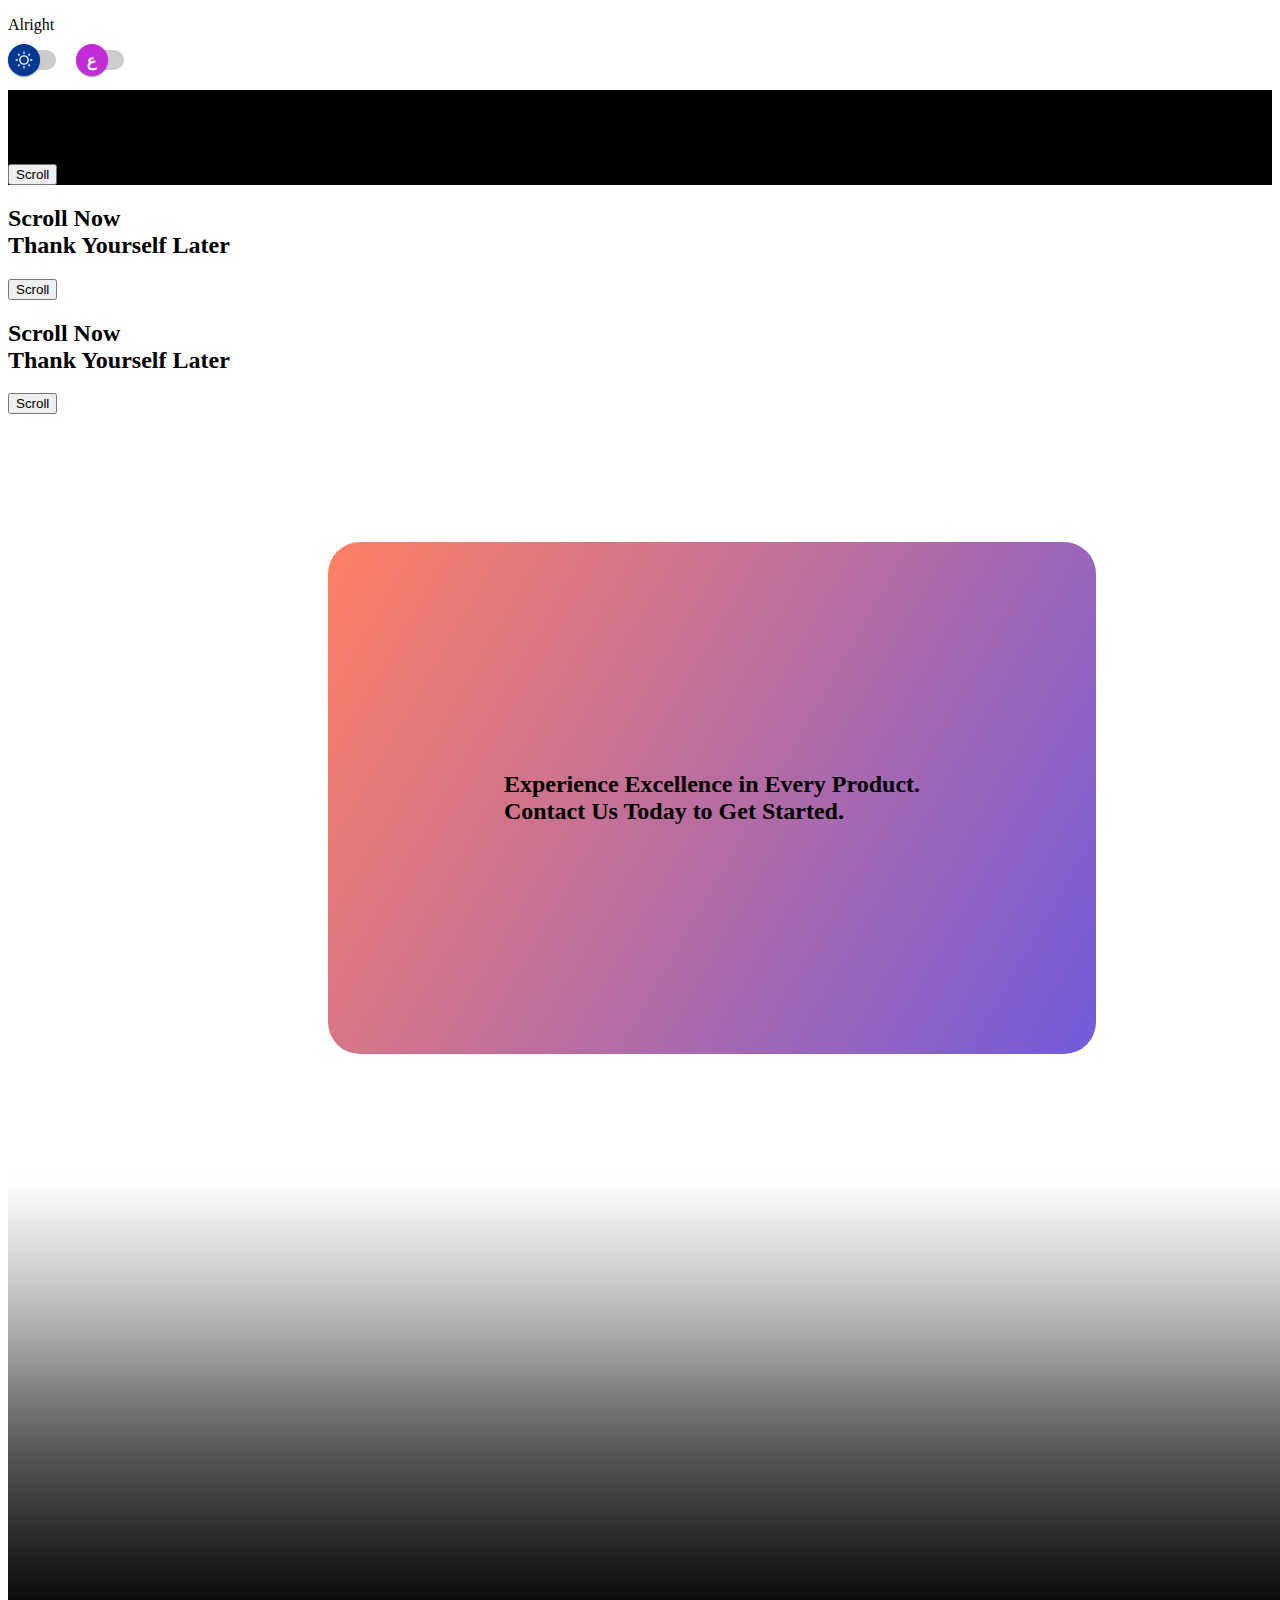
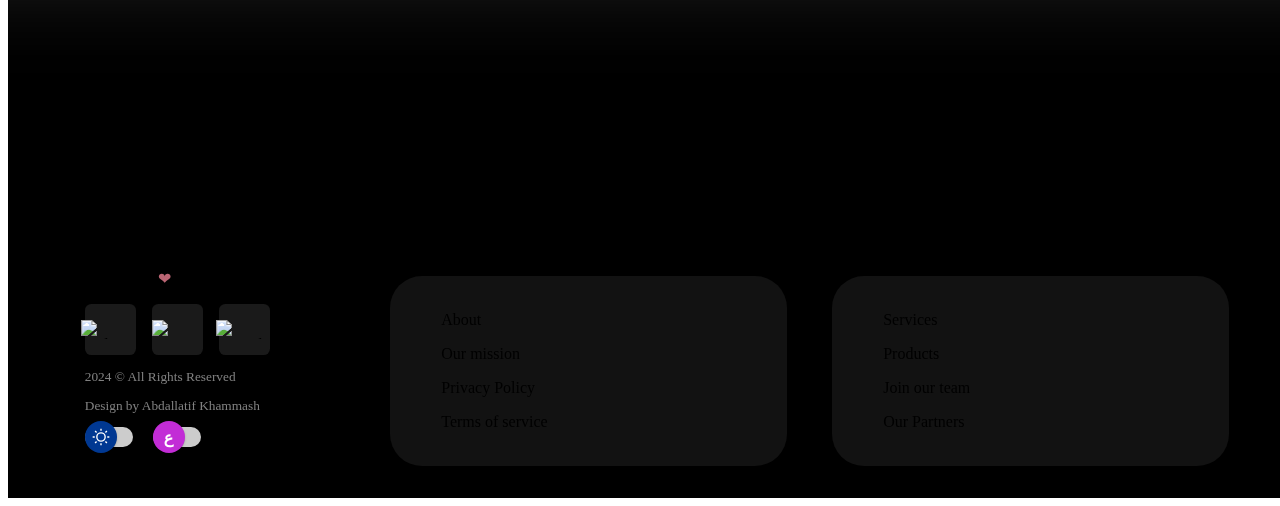
==== index-en.html @ aaf0443c "Add files via upload" ====
<!DOCTYPE html>
<html dir="ltr" lang="ar">
<head>
    <meta charset="UTF-8">
    <meta name="viewport" content="width=device-width, initial-scale=1.0">
    <title>Theme and Language Switcher</title>
    <link rel="stylesheet" href="styles.css">
    <link rel="alternate" hreflang="en" href="index-en.html">
</head>
<body>
    <p>Alright</p>
    <div class="footer-toggles">
      <!-- Dark Mode Toggle -->
      <label class="ui-switch">
          <input type="checkbox" id="themeToggle">
          <div class="slider">
              <div class="circle"></div>
          </div>
      </label>

      <!-- Language Toggle -->
      <label class="lang-switch lang-toggle">
          <input type="checkbox" id="langToggle">
          <div class="slider lang-slider">
              <div class="circle lang-circle">
                  <span class="en">ع</span>
                  <span class="ar">EN</span>
              </div>
          </div>
      </label>
  </div>
    <div class="card1">
      <h2>Scroll Now<br>Thank Yourself Later</h2>
      <button><a href="#footer">Scroll</a></button>
    </div>
    <div class="card3">
      <h2>Scroll Now<br>Thank Yourself Later</h2>
      <button><a href="#footer">Scroll</a></button>
    </div>
    <div class="card4">
      <h2>Scroll Now<br>Thank Yourself Later</h2>
      <button><a href="#footer">Scroll</a></button>
    </div>
    <div class="card">
      <h2>Experience Excellence in Every Product.<br>Contact Us Today to Get Started.</h2>   
    </div>
    
    <footer id="footer">
      <div class="col col1">
        <h3>Niroukh Group</h3>
        <p>Made with <span style="color: #BA6573;">❤</span> by AK</p>
        <div class="social">
          <a href="" target="_blank" class="link">
            <img src="https://assets.codepen.io/9051928/codepen_1.png" alt="CodePen" />
          </a>
          <a href="" target="_blank" class="link">
            <img src="https://assets.codepen.io/9051928/x.png" alt="Twitter" />
          </a>
          <a href="" target="_blank" class="link">
            <img src="https://assets.codepen.io/9051928/youtube_1.png" alt="YouTube" />
          </a>
        </div>
        <p style="color: #818181; font-size: smaller">2024 © All Rights Reserved</p>
              <p style="color: #818181; font-size: smaller">Design by Abdallatif Khammash</p>
              <div class="footer-toggles">
                <!-- Dark Mode Toggle -->
                <label class="ui-switch">
                    <input type="checkbox" id="themeToggle">
                    <div class="slider">
                        <div class="circle"></div>
                    </div>
                </label>
    
                <!-- Language Toggle -->
                <label class="lang-switch lang-toggle">
                    <input type="checkbox" id="langToggle">
                    <div class="slider lang-slider">
                        <div class="circle lang-circle">
                            <span class="en">ع</span>
                            <span class="ar">EN</span>
                        </div>
                    </div>
                </label>
            </div>
        </div>
      </div>
        <div class="last-2-col">
          <div class="col col2">
            <p>About</p>
            <p>Our mission</p>
            <p>Privacy Policy</p>
            <p>Terms of service</p>
          </div>
          <div class="col col3">
            <p>Services</p>
            <p>Products</p>
            <p>Join our team</p>
            <p>Our Partners</p>
          </div>
        </div>
      <div class="backdrop"></div>
    </footer>
    
  
    <script src="script.js"></script>
</body>
</html>
---- styles.css ----
/* Combined Default Light Theme and Base Variables */
:root {
    --bg-color: #ffffff; /* Light Background */
    --text-color: #000000; /* Light Text Color */
    --link-color: #007bff; /* Light Link Color */
    --border-color: #ddd; /* Light Border Color */
    --m: 4rem; /* Margin */
}

/* Dark Theme Styles Applied When Toggle is Checked */
body.dark-theme {
    --bg-color: #000000; /* Dark Background */
    --text-color: #ffffff; /* Dark Text Color */
    --link-color: #1a73e8; /* Dark Link Color */
    --border-color: #333; /* Dark Border Color */
}

/* Body Styles */
body {
    background-color: var(--bg-color);
    color: var(--text-color);
}

/* Links */
a {
    color: var(--link-color);
}

/* Borders */
.border {
    border-color: var(--border-color);
}

/* Dark Mode Toggle */
.ui-switch {
    --switch-bg: rgb(135, 150, 165);
    --switch-width: 48px;
    --switch-height: 20px;
    --circle-diameter: 32px;
    --circle-bg: rgb(0, 56, 146);
    --circle-inset: calc((var(--circle-diameter) - var(--switch-height)) / 2);
}

.ui-switch input {
    display: none;
}

.slider {
    -webkit-appearance: none;
    -moz-appearance: none;
    appearance: none;
    width: var(--switch-width);
    height: var(--switch-height);
    background: var(--switch-bg);
    border-radius: 999px;
    position: relative;
    cursor: pointer;
}

.slider .circle {
    top: calc(var(--circle-inset) * -1);
    left: 0;
    width: var(--circle-diameter);
    height: var(--circle-diameter);
    position: absolute;
    background: var(--circle-bg);
    border-radius: inherit;
    background-image: url("[data-uri]");
    background-repeat: no-repeat;
    background-position: center center;
    -webkit-transition: left 150ms cubic-bezier(0.4, 0, 0.2, 1) 0ms, -webkit-transform 150ms cubic-bezier(0.4, 0, 0.2, 1) 0ms;
    -o-transition: left 150ms cubic-bezier(0.4, 0, 0.2, 1) 0ms, transform 150ms cubic-bezier(0.4, 0, 0.2, 1) 0ms;
    transition: left 150ms cubic-bezier(0.4, 0, 0.2, 1) 0ms, transform 150ms cubic-bezier(0.4, 0, 0.2, 1) 0ms, -webkit-transform 150ms cubic-bezier(0.4, 0, 0.2, 1) 0ms;
    display: -webkit-box;
    display: -ms-flexbox;
    display: flex;
    -webkit-box-align: center;
    -ms-flex-align: center;
    align-items: center;
    -webkit-box-pack: center;
    -ms-flex-pack: center;
    justify-content: center;
    box-shadow: 0px 2px 1px -1px rgba(0,0,0,0.2), 0px 1px 1px 0px rgba(0,0,0,0.14), 0px 1px 3px 0px rgba(0,0,0,0.12);
}

.slider .circle::before {
    content: "";
    position: absolute;
    width: 100%;
    height: 100%;
    background: rgba(255, 255, 255, 0.75);
    border-radius: inherit;
    -webkit-transition: all 500ms;
    -o-transition: all 500ms;
    transition: all 500ms;
    opacity: 0;
}

/* Actions */
.ui-switch input:checked + .slider .circle {
    left: calc(100% - var(--circle-diameter));
    background-image: url("[data-uri]");
}

.ui-switch input:active + .slider .circle::before {
    -webkit-transition: 0s;
    -o-transition: 0s;
    transition: 0s;
    opacity: 1;
    width: 0;
    height: 0;
}

/* Language Toggle Styles */
.lang-toggle {
    --switch-bg: rgb(135, 150, 165);
    --switch-width: 48px;
    --switch-height: 20px;
    --circle-diameter: 32px;
    --circle-bg: rgb(194, 44, 214);
    --circle-inset: calc((var(--circle-diameter) - var(--switch-height)) / 2);
}

.lang-toggle input {
    display: none;
}

.lang-slider {
    appearance: none;
    width: var(--switch-width);
    height: var(--switch-height);
    background: var(--switch-bg);
    border-radius: 999px;
    position: relative;
    cursor: pointer;
}

.lang-slider .lang-circle {
    top: calc(var(--circle-inset) * -1);
    left: 0;
    width: var(--circle-diameter);
    height: var(--circle-diameter);
    position: absolute;
    background: var(--circle-bg);
    border-radius: inherit;
    display: flex;
    align-items: center;
    justify-content: center;
    font-size: 16px; /* Adjust as needed */
    color: white;
    font-weight: bold;
    transition: left 150ms cubic-bezier(0.4, 0, 0.2, 1) 0ms, transform 150ms cubic-bezier(0.4, 0, 0.2, 1) 0ms;
}

.lang-slider .lang-circle .en {
    display: block;
}

.lang-slider .lang-circle .ar {
    display: none;
}

/* Show Arabic when the toggle is checked */
.lang-toggle input:checked + .lang-slider .lang-circle .en {
    display: none;
}

.lang-toggle input:checked + .lang-slider .lang-circle .ar {
    display: block;
}

/* Move the circle to the right when checked */
.lang-toggle input:checked + .lang-slider .lang-circle {
    left: calc(100% - var(--circle-diameter));
}

/* Footer Styles */
footer {
  margin-top: 80vh;
  z-index: 500;
  width: 100%;
  height: 100vh;

  display: flex;
  flex-direction: row;
  justify-content: space-evenly;
  align-items: flex-end;
  padding: 2rem 2vw;
  position: relative;
}

footer::before {
  content: "";
  position: absolute;
  inset: 0;
  background: linear-gradient(
    rgba(0, 0, 0, 0) 5%,
    rgba(0, 0, 0, 0.3) 20%,
    rgba(0, 0, 0, 0.6) 30%,
    rgba(0, 0, 0, 0.8) 40%,
    rgba(0, 0, 0, 1) 50%,
    rgb(0, 0, 0)
  );
  z-index: -7;
}

.backdrop {
  z-index: -5;
  position: absolute;
  inset: 0;

  backdrop-filter: blur(40px);
  -webkit-backdrop-filter: blur(40px);

  mask-image: linear-gradient(
    rgba(255, 255, 255, 0),
    rgba(255, 255, 255, 5) 10%,
    rgba(255, 255, 255, 8) 20%,
    rgba(255, 255, 255, 1) 30%,
    rgb(255, 255, 255)
  );

  -webkit-mask-image: linear-gradient(
    rgba(0, 0, 0, 0),
    rgba(0, 0, 0, 0.5) 10%,
    rgba(0, 0, 0, 0.8) 20%,
    rgba(0, 0, 0, 1) 30%,
    rgb(0, 0, 0)
  );
}

.col {
  flex-direction: column;
  align-items: center;
  justify-content: center;
  padding: calc(0.3 * var(--m)) calc(0.8 * var(--m));
  width: 28%;
}

.col2,
.col3 {
  background-color: #121212;
  border-radius: calc(0.5 * var(--m));
  padding-right: 5%;
  width: 50%;
  max-width: 300px;
  align-content: center;
}

.last-2-col {
    width: 100%;
    display: flex;
    gap: 5%;
}

img {
  height: calc(0.3 * var(--m));
  object-fit: cover;
}

.social {
  display: flex;
  align-items: center;
  flex-direction: row;
  justify-content: flex-start;
  gap: 1rem;
}

a {
  text-decoration: none;
  color: inherit;
}

.link {
  width: calc(0.8 * var(--m));
  height: calc(0.8 * var(--m));
  background-color: rgba(255, 255, 255, 0.1);
  border-radius: calc(0.1 * var(--m));

  display: flex;
  justify-content: center;
  align-items: center;
}

.footer-toggles {
    display: flex;
    gap: 20px; /* Adjust the gap size as needed */
}

.footer-toggles label {
    display: flex;
    align-items: center;
}

.footer-toggles input[type="checkbox"] {
    display: none; /* Hide the default checkbox appearance */
}

.footer-toggles .slider {
    background-color: #ccc; /* Slider background color */
    border-radius: 1rem; /* Rounded corners for the slider */
    position: relative;
    cursor: pointer;
}

/* Slider Styles */
.footer-toggles .slider::before {
    content: "";
    position: absolute;
    top: 0.1rem; /* Adjust the vertical positioning of the circle inside the slider */
    left: 0.1rem; /* Adjust the horizontal positioning of the circle inside the slider */
    width: 0.8rem; /* Adjust the size of the circle */
    height: 0.8rem; /* Adjust the size of the circle */
    background-color: white; /* Circle color */
    border-radius: 50%; /* Make the circle round */
    transition: transform 0.3s; /* Smooth transition for sliding effect */
}

.footer-toggles input:checked + .slider {
    background-color: #959799; /* Color when toggled on */
}

.footer-toggles input:checked + .slider::before {
    transform: translateX(1rem); /* Move the circle to the right when toggled on */
}

/* Miscellaneous Styles */
.card1 {
    background-color: #000;
    z-index: 5;
}

.card {
  height: calc(8 * var(--m));
  width: calc(12 * var(--m));
  background: linear-gradient(120deg, #ff8064, #725bdc);
  color: black;
  border-radius: calc(0.5 * var(--m));

  display: flex;
  flex-direction: column;
  justify-content: center;
  align-items: center;
  gap: var(--m);

  position: fixed;
  margin: calc(2 * var(--m)) calc(5 * var(--m)) calc(5 * var(--m))
    calc(5 * var(--m));
}

/* Responsive Design Adjustments */
@media screen and (max-width: 1000px) {
    :root {
      --m: 3rem;
    }
}

@media screen and (max-width: 700px) {
    footer {
        align-items: center;
        flex-direction: column;
        padding: 5rem 2vw; /* Adjust padding for mobile view */
        height: auto;
    }

    .col {
        margin-top: 1.5rem;
        width: 100%;
    }

    .col p {
        width: 100%;
        margin-top: 1.5rem;
        text-align: center; /* Centers text within the paragraph */
    }

    .footer-toggles {
        display: flex;
        flex-direction: row;
        justify-content: center;
        gap: 1rem; /* Add space between toggles if needed */
    }

    .social {
        display: flex;
        flex-direction: row; /* Align icons horizontally */
        justify-content: center; /* Center items horizontally */
        gap: 0.5rem; /* Adjust space between icons */
        width: 100%; /* Full width of the container */
        flex-wrap: wrap; /* Allow icons to wrap if necessary */
        padding: 0; /* Remove padding if needed */
    }

    .link {
        width: 40px; /* Adjust size as needed */
        height: 40px; /* Adjust size as needed */
        margin: 0; /* Reset margin */
    }
}
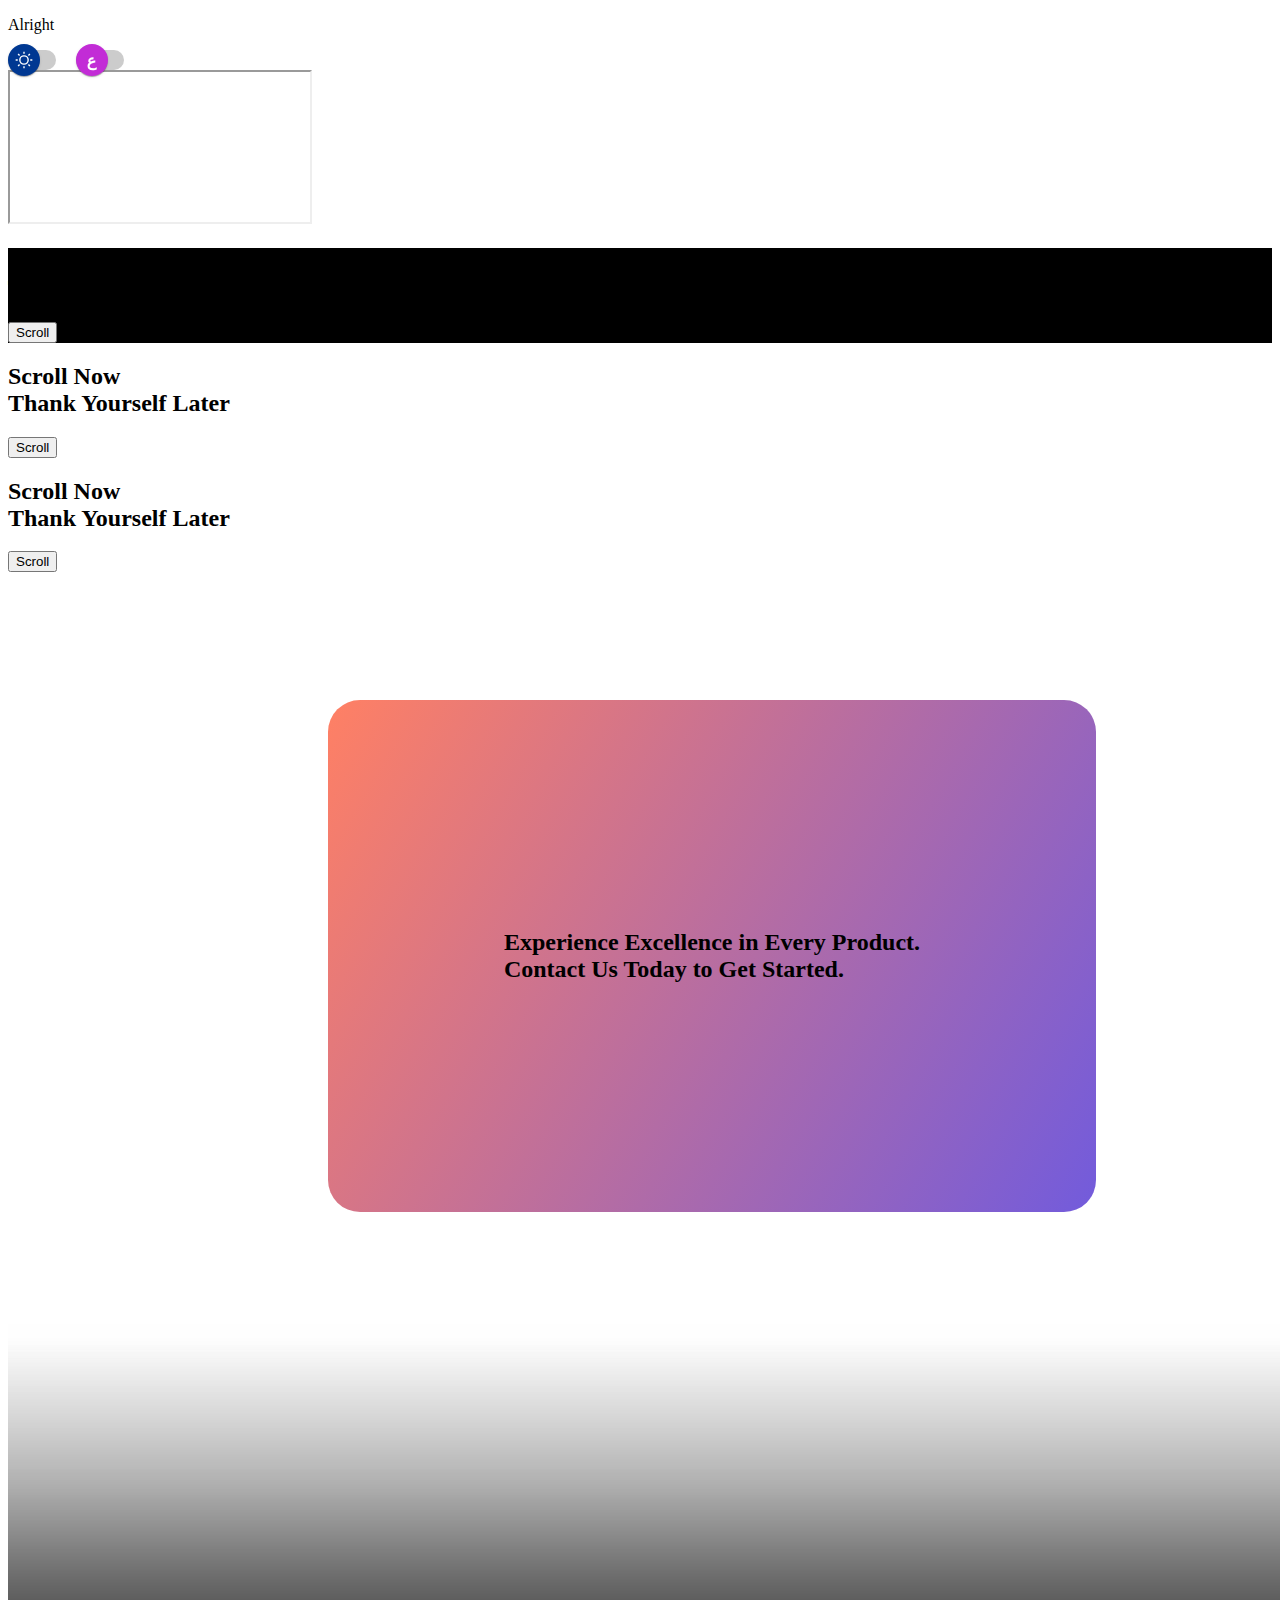
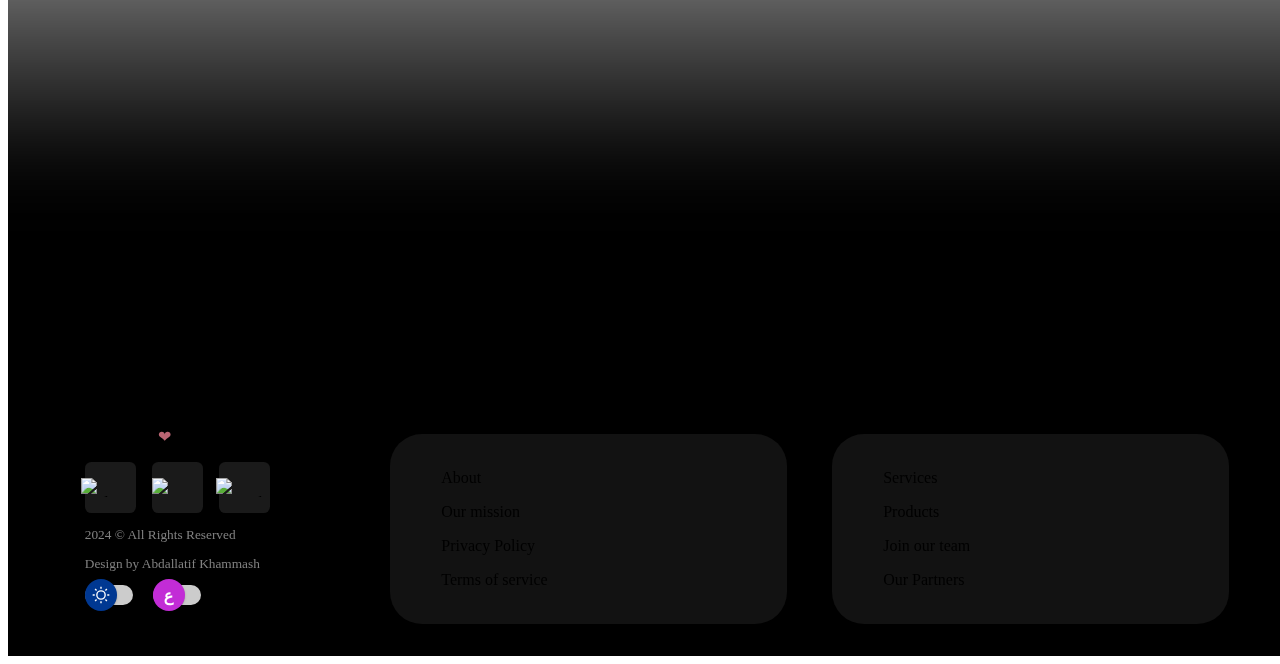
==== commit 839e57a4: "Update index-en.html" ====
--- a/index-en.html
+++ b/index-en.html
@@ -29,6 +29,9 @@
           </div>
       </label>
   </div>
+            <div class="iframe-container">
+            <iframe src="https://380ak.github.io/AltecoTesting/LLinks.html"></iframe>
+        </div>
     <div class="card1">
       <h2>Scroll Now<br>Thank Yourself Later</h2>
       <button><a href="#footer">Scroll</a></button>
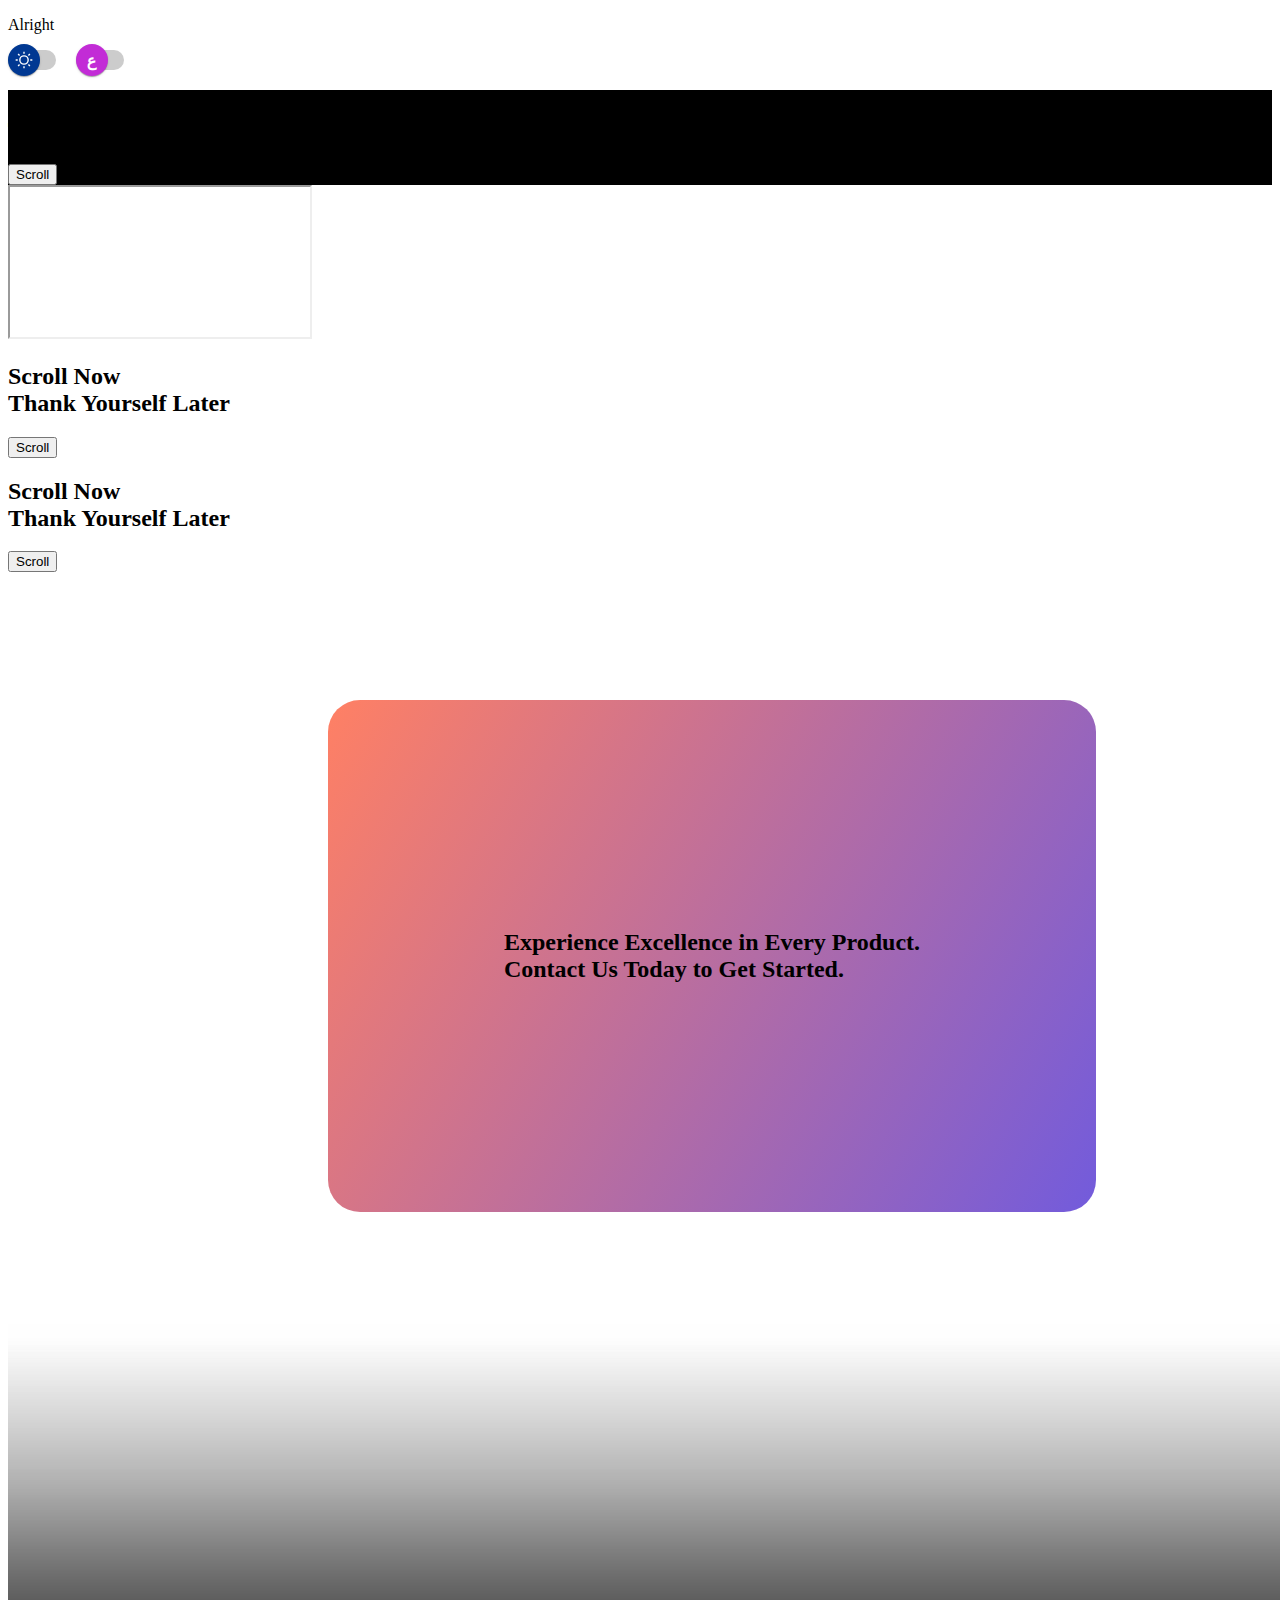
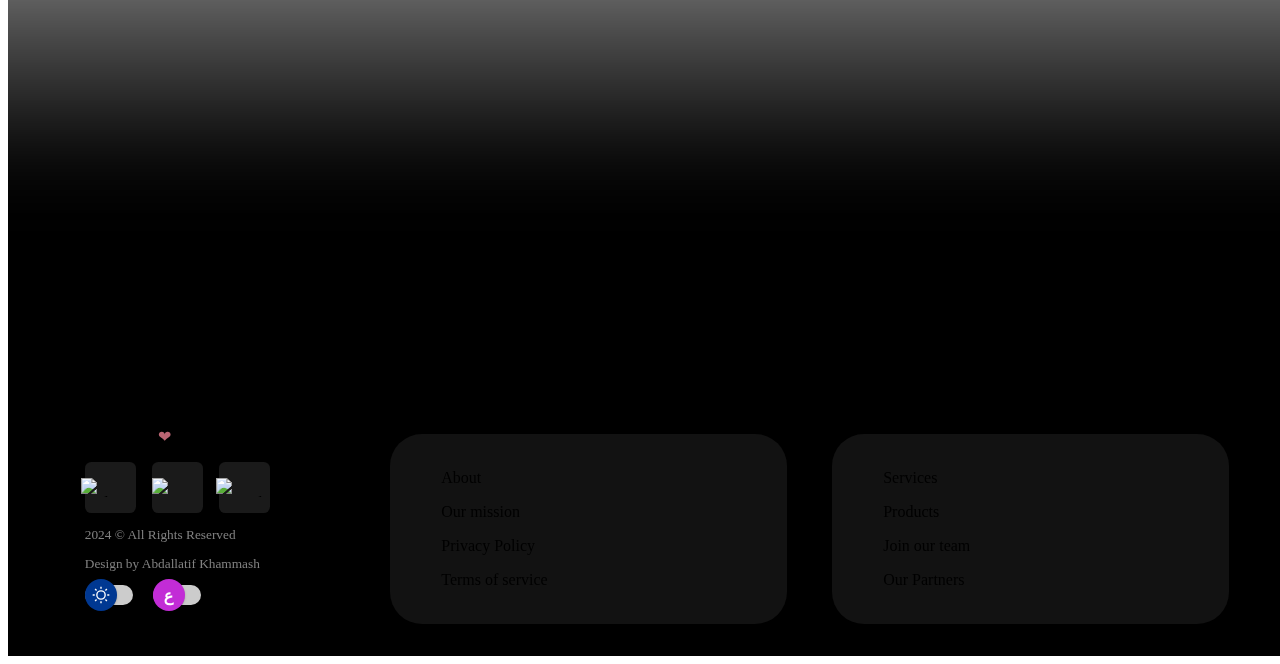
==== commit 697057da: "Update index-en.html" ====
--- a/index-en.html
+++ b/index-en.html
@@ -29,13 +29,14 @@
           </div>
       </label>
   </div>
-            <div class="iframe-container">
-            <iframe src="https://380ak.github.io/AltecoTesting/LLinks.html"></iframe>
-        </div>
+
     <div class="card1">
       <h2>Scroll Now<br>Thank Yourself Later</h2>
       <button><a href="#footer">Scroll</a></button>
     </div>
+                <div class="iframe-container">
+            <iframe src="https://380ak.github.io/AltecoTesting/LLinks.html"></iframe>
+        </div>
     <div class="card3">
       <h2>Scroll Now<br>Thank Yourself Later</h2>
       <button><a href="#footer">Scroll</a></button>
--- a/styles.css
+++ b/styles.css
@@ -397,4 +397,51 @@
         height: 40px; /* Adjust size as needed */
         margin: 0; /* Reset margin */
     }
-}
+
+
+
+
+
+
+
+    
+/* Ensure the container for the iframe takes up the desired height */
+.iframe-container {
+  height: 360px; /* Minimum height */
+  width: 100%;
+  overflow: hidden; /* Hide any potential scrollbars */
+}
+
+/* Ensure the iframe fills the container */
+iframe {
+  height: 100%;
+  width: 100%;
+  border: none;
+}
+
+@media (max-width: 500px) {
+  .iframe-container {
+      height: 420px;
+  }
+}
+@media (max-width: 460px) {
+  .iframe-container {
+      height: 500px;
+  }
+}
+@media (max-width: 400px) {
+  .iframe-container {
+      height: 600px;
+  }
+}
+@media (max-width: 305px) {
+  .iframe-container {
+      height: 750px;
+  }
+}
+@media (max-width: 280px) {
+  .iframe-container {
+      height: 850px;
+  }
+}
+}
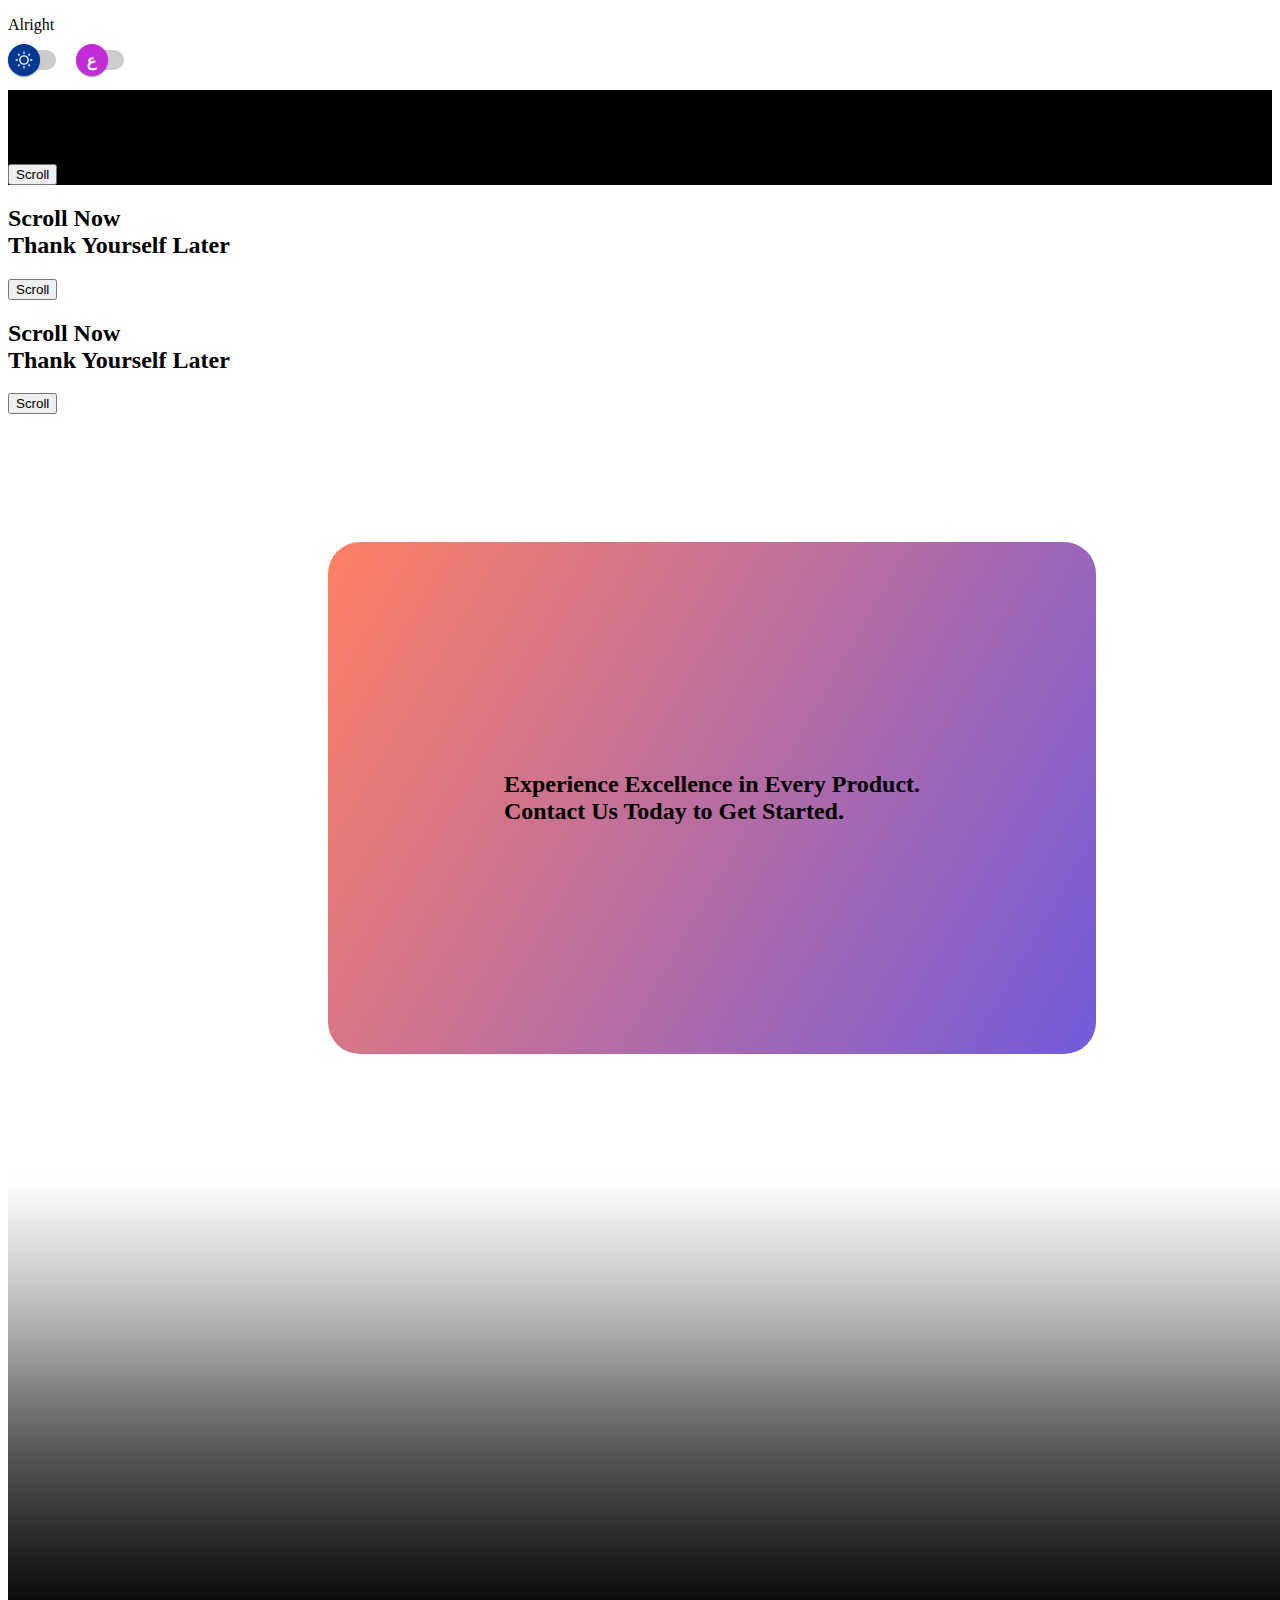
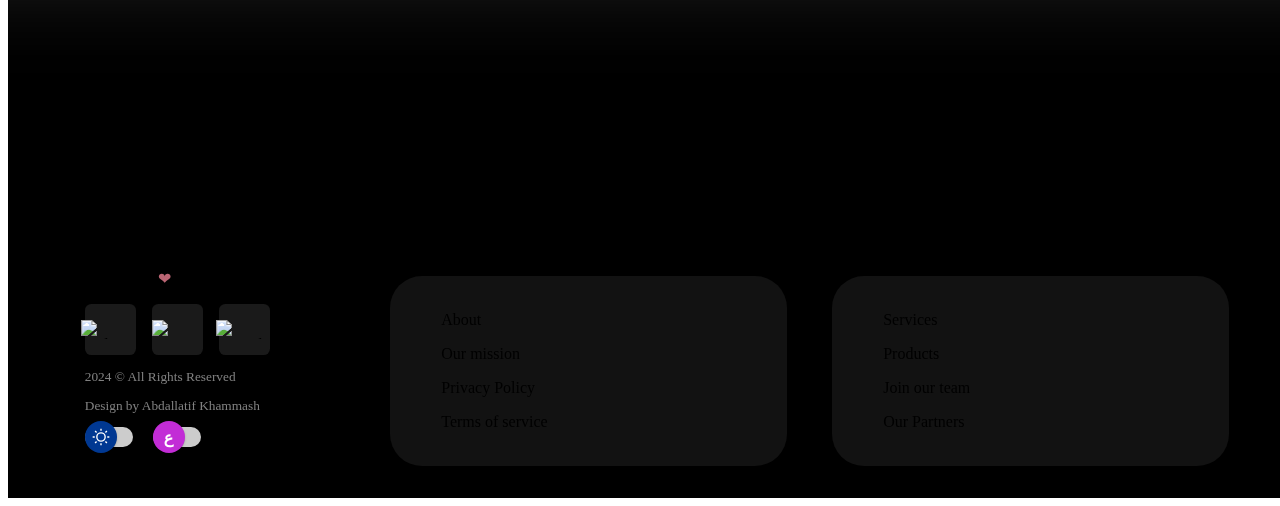
==== commit c8839ded: "Update index-en.html" ====
--- a/index-en.html
+++ b/index-en.html
@@ -34,9 +34,7 @@
       <h2>Scroll Now<br>Thank Yourself Later</h2>
       <button><a href="#footer">Scroll</a></button>
     </div>
-                <div class="iframe-container">
-            <iframe src="https://380ak.github.io/AltecoTesting/LLinks.html"></iframe>
-        </div>
+
     <div class="card3">
       <h2>Scroll Now<br>Thank Yourself Later</h2>
       <button><a href="#footer">Scroll</a></button>
